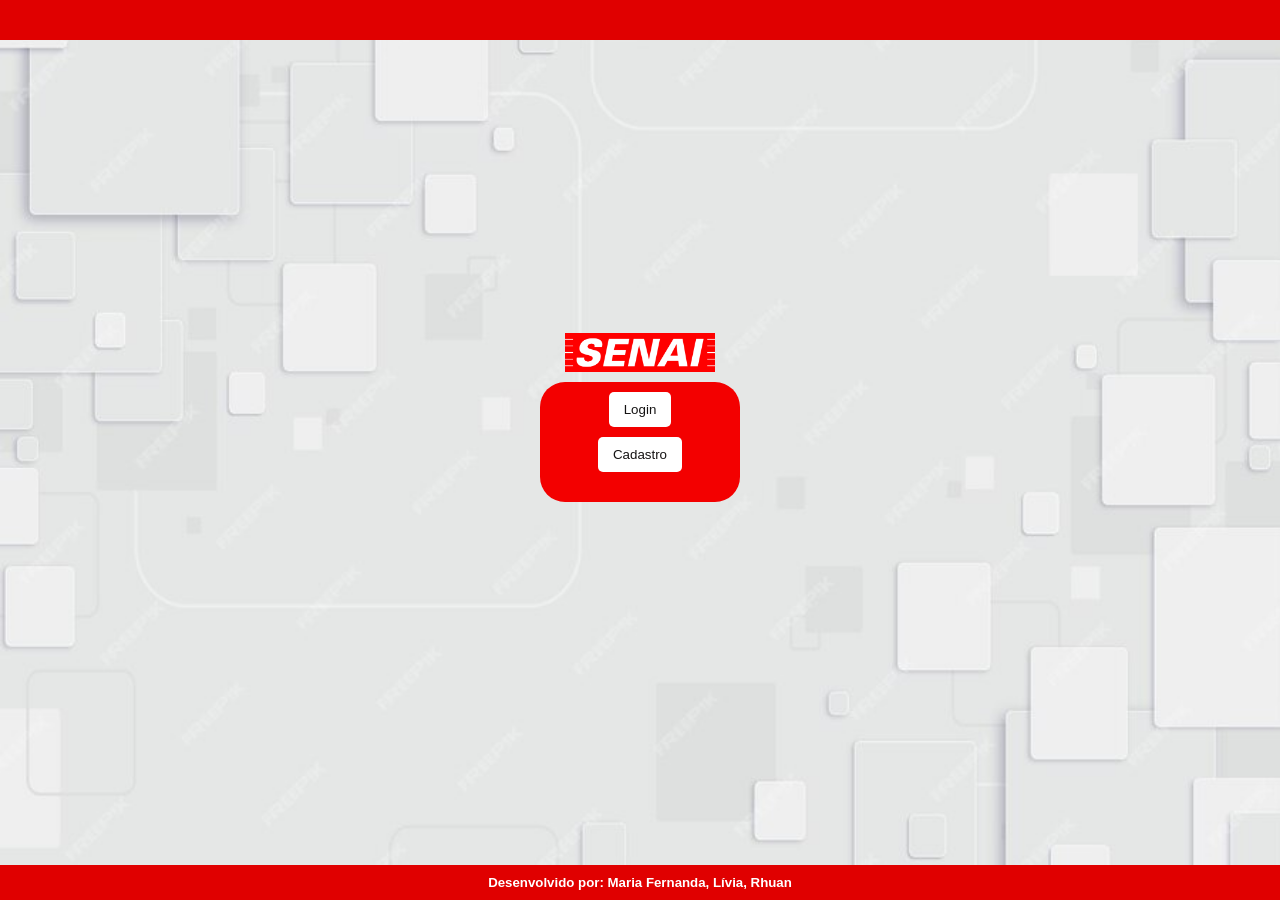
==== Front/index.html @ 20b240d1 "add sprint2 na 3" ====
<!DOCTYPE html>
<html lang="pt-BR">
  <head>
    <meta charset="UTF-8" />
    <meta name="viewport" content="width=device-width, initial-scale=1.0" />
    <title>Senai - Reservas de salas</title>
    <link rel="stylesheet" href="styles.css" />
  </head>
  <body>
    <header></header>
    <main>
      <section>
        <img class="form-logo" src="senaisplogo.png" alt="Logo Senai-SP" />
        <div class="button-container">
          <button onclick="window.location.href='login.html'">Login</button>
          <button onclick="window.location.href='cadastro.html'">
            Cadastro
          </button>
        </div>
        <div class ="retangulo_index"></div>
      </section>
    </main>
    <footer>
      <h5>Desenvolvido por: Maria Fernanda, Lívia, Rhuan</h5>
    </footer>
  </body>
</html>
---- Front/styles.css ----
* {
  margin: 0;
  padding: 0;
  box-sizing: border-box;
}

body {
  background-image: url(imagem_de_fundo.jpg);
  background-size: cover;
  background-position: center;
  background-repeat: no-repeat;
  height: 100vh;
  color: #000;
  font-family: Arial, sans-serif;
  display: flex;
  flex-direction: column;
  justify-content: space-between;
}

header {
  background-color: #e00000;
  padding: 20px;
  text-align: center;
}

header img {
  max-width: 200px;
}

.form-logo {
  display: block;
  max-width: 150px;
  margin: 20px auto;
}

.section {
  text-align: center; /* Centraliza o conteúdo dentro da seção */
}

main {
  display: flex;
  justify-content: center;
  align-items: center;
  flex-grow: 1;
}

.button-container, .form-acao {
  position: relative;
  z-index: 2;
  display: flex;
  flex-direction: column;
  gap: 10px;
  top: 10x;
  align-items: center;
  
}
  .form-acao2{
    position: relative;
    z-index: 3;
    top: 50px;
    padding: 10px 15px;
    border: none;
    border-radius: 5px;
    color: #151313;
    cursor: pointer;
    transition: background-color 0.3s;
  }

button,
input[type="submit"] {
  padding: 10px 15px;
  border: none;
  border-radius: 5px;
  background-color: #ffffff;
  color: #151313;
  cursor: pointer;
  transition: background-color 0.3s;
}

button:hover,
input[type="submit"]:hover {
  background-color: #cbc9c9;
}

.form-grupo {
  position: relative;
  z-index: 2;
  display: flex;
  flex-direction: column;
  margin-bottom: 15px;
  background-color: rgb(208, 208, 208); 
  top: 55px;
  width: 255px;
  border: 5px;
}

.retangulo_index{
  width: 200px;
  height: 120px;
  top: -90px;
  position: relative;
  z-index: 1;
  display: flex;
  background-color: #f30000;
  align-items: center;
  border-radius: 25px;

}

.retangulo_login{
  height: 180px;
  top: -100px;
  max-width: 4000px;
  position: relative;
  z-index: 1;
  display: flex;
  background-color: #f30000;
  align-items: center;
  border-radius: 25px;
}

.retangulo_cadastro{
  height: 220px;
  top: -155px;
  max-width: 350px;
  position: relative;
  z-index: 1;
  display: flex;
  background-color: #f30000;
  align-items: center;
  border-radius: 25px;
}

footer {
  background-color: #e00000;
  color: #fff;
  text-align: center;
  padding: 10px;

}
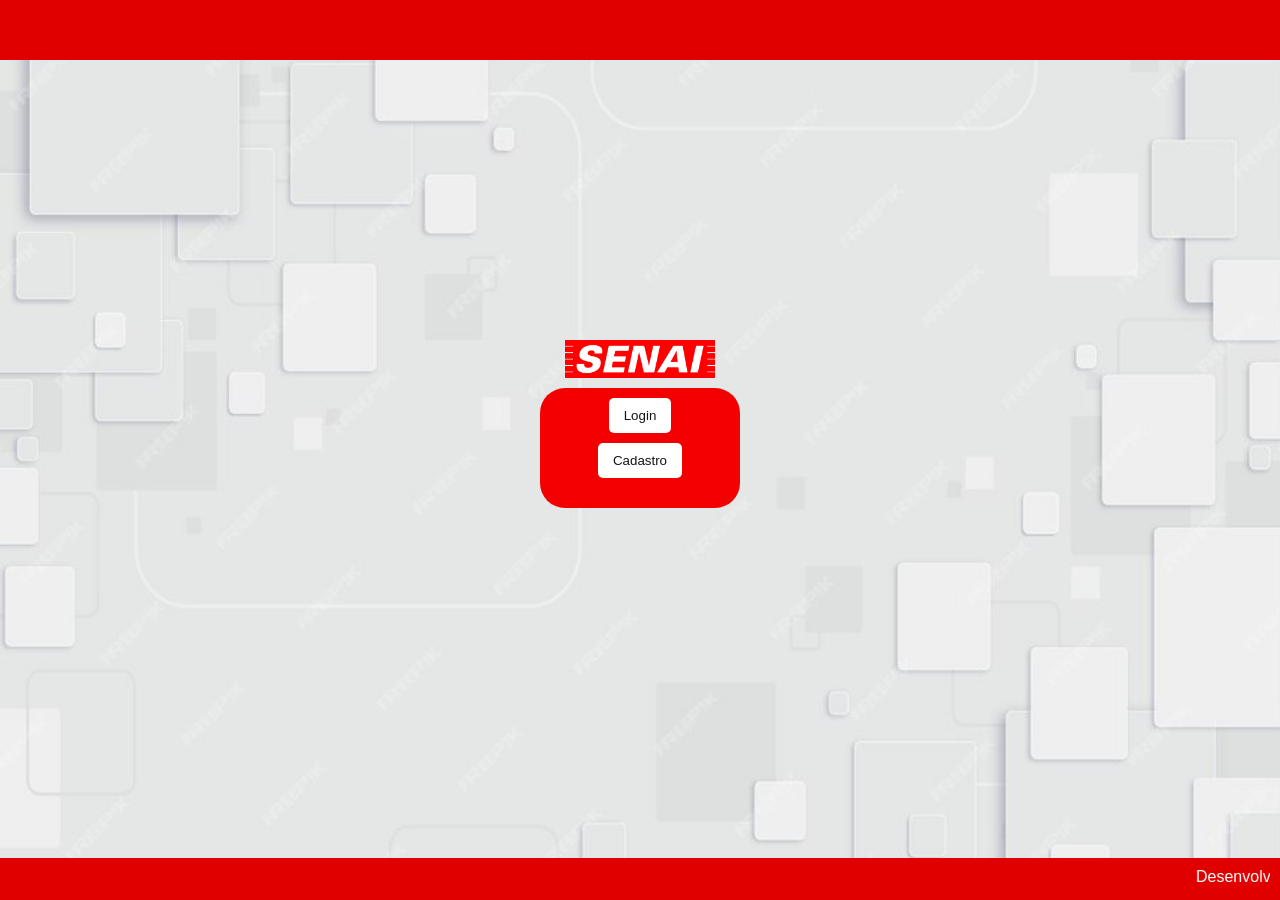
==== commit 48252282: "terminando o app_salas" ====
--- a/Front/index.html
+++ b/Front/index.html
@@ -21,7 +21,7 @@
       </section>
     </main>
     <footer>
-      <h5>Desenvolvido por: Maria Fernanda, Lívia, Rhuan</h5>
+      <marquee>Desenvolvido por: Maria Fernanda, Lívia, Rhuan</marquee>
     </footer>
   </body>
 </html>
--- a/Front/styles.css
+++ b/Front/styles.css
@@ -19,12 +19,23 @@
 
 header {
   background-color: #e00000;
-  padding: 20px;
+  padding-left: 20px;
+  padding-top: 10px;
+  padding-bottom: 10px;
+  width: 100%;
+  height: 60px;
   text-align: center;
 }
 
 header img {
   max-width: 200px;
+}
+
+.header-senai {
+  display: flex;
+  flex-grow: 1;
+  width: 150px;
+  height: auto;
 }
 
 .form-logo {
@@ -88,10 +99,15 @@
   display: flex;
   flex-direction: column;
   margin-bottom: 15px;
-  background-color: rgb(208, 208, 208); 
+  
   top: 55px;
   width: 255px;
   border: 5px;
+}
+
+.form-grupo input {
+  margin-right: 10px;
+  margin-left: 10px; 
 }
 
 .retangulo_index{
@@ -138,3 +154,73 @@
   padding: 10px;
 
 }
+
+
+
+.botao-sala {
+  display: flex;
+  flex-direction: row;
+  justify-content: center;
+  align-items: center;
+  text-decoration: none;
+  background-color: #D9D9D9;
+  border: 10px solid #C4C4C4;
+  border-radius: 20px;
+  font-size: 22px;
+  width: 200px;
+  height: 90px;
+  background-position: 200px;
+  
+}
+
+.botoes-das-salas {
+  display:flex;
+  flex-direction: row;
+  justify-content: flex-start;
+  padding-left: 120px;
+  padding-right: 80px;
+  gap: 80px;
+  flex-wrap: wrap;
+}
+
+.botoes-das-salas a {
+  text-decoration: none;
+}
+
+.titulo-salas {
+  display: flex;
+  justify-content: center;
+  width: 100%;
+
+}
+
+#titulo-salas1 {
+  display: flex;
+  justify-content: center;
+  
+}
+
+table {
+  width: 100%; /* Largura total da tabela */
+  border-collapse: collapse; /* Remove espaços entre bordas */
+  margin-top: 20px; /* Espaçamento superior */
+}
+
+th, td {
+  border: 1px solid #ddd; /* Borda cinza clara */
+  padding: 8px; /* Espaçamento interno */
+  text-align: left; /* Alinhamento à esquerda */
+}
+
+th {
+  background-color: #4caf50; /* Cor de fundo para cabeçalho */
+  color: white; /* Cor do texto no cabeçalho */
+}
+
+tr:nth-child(even) {
+  background-color: #f2f2f2; /* Cor de fundo para linhas pares */
+}
+
+tr:hover {
+  background-color: #ddd; /* Cor de fundo ao passar o mouse */
+}
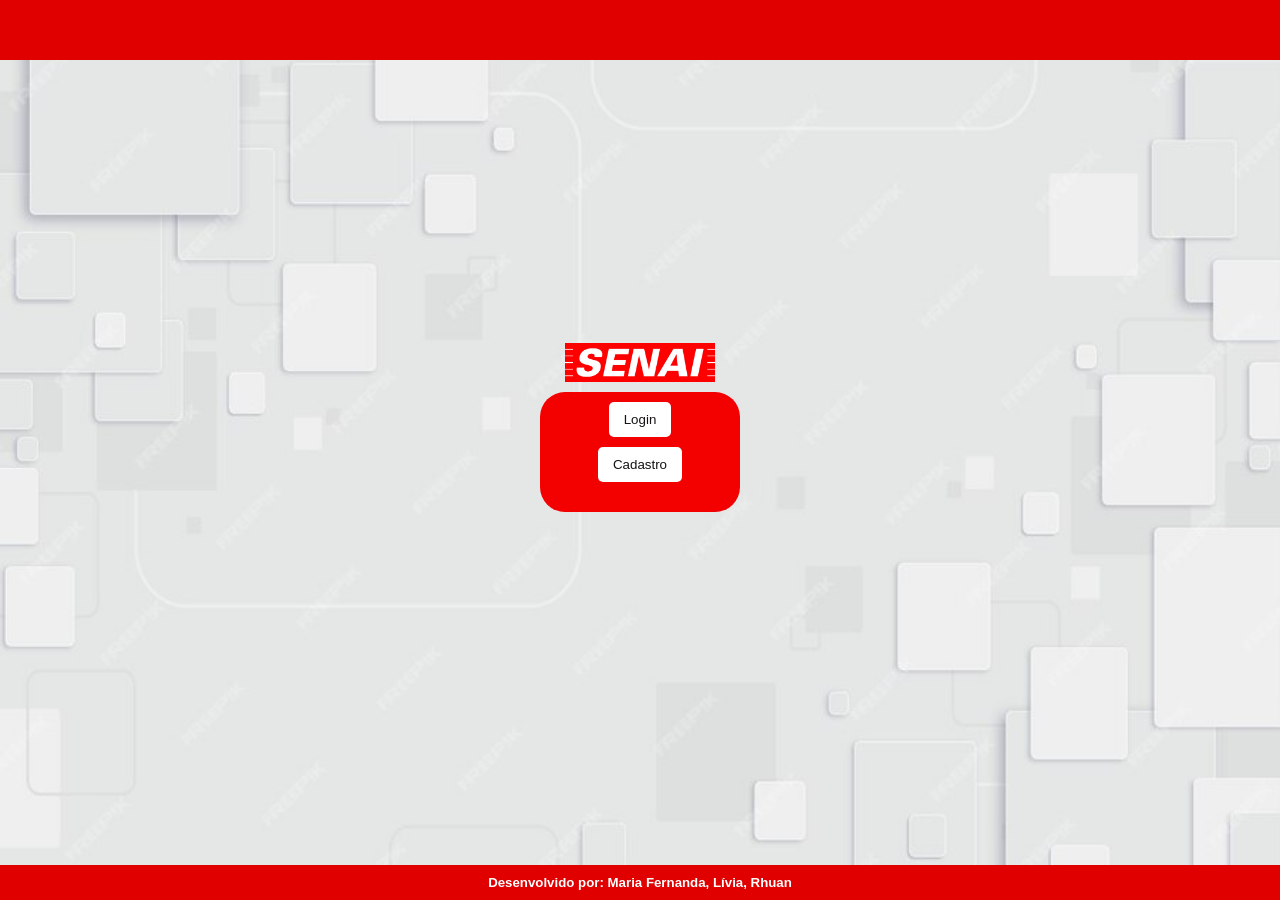
==== commit 137fa8ab: "finalizado. Com gambiarras, mas finalizado lmao" ====
--- a/Front/index.html
+++ b/Front/index.html
@@ -21,7 +21,7 @@
       </section>
     </main>
     <footer>
-      <marquee>Desenvolvido por: Maria Fernanda, Lívia, Rhuan</marquee>
+      <h5>Desenvolvido por: Maria Fernanda, Lívia, Rhuan</h5>
     </footer>
   </body>
 </html>
--- a/Front/styles.css
+++ b/Front/styles.css
@@ -194,33 +194,3 @@
 
 }
 
-#titulo-salas1 {
-  display: flex;
-  justify-content: center;
-  
-}
-
-table {
-  width: 100%; /* Largura total da tabela */
-  border-collapse: collapse; /* Remove espaços entre bordas */
-  margin-top: 20px; /* Espaçamento superior */
-}
-
-th, td {
-  border: 1px solid #ddd; /* Borda cinza clara */
-  padding: 8px; /* Espaçamento interno */
-  text-align: left; /* Alinhamento à esquerda */
-}
-
-th {
-  background-color: #4caf50; /* Cor de fundo para cabeçalho */
-  color: white; /* Cor do texto no cabeçalho */
-}
-
-tr:nth-child(even) {
-  background-color: #f2f2f2; /* Cor de fundo para linhas pares */
-}
-
-tr:hover {
-  background-color: #ddd; /* Cor de fundo ao passar o mouse */
-}
